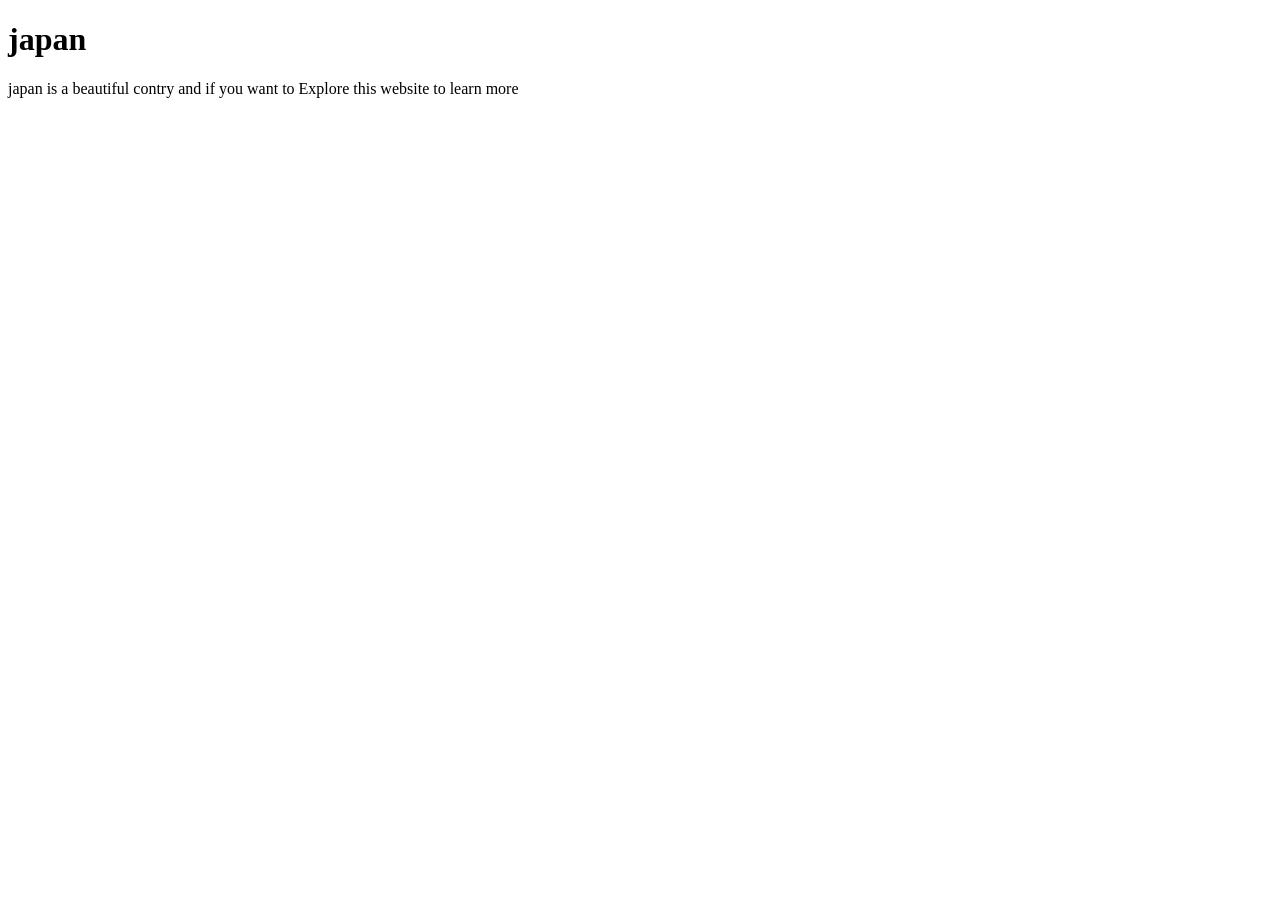
==== index.html @ d72e0ad9 "First commit" ====
<!DOCTYPE html>
<html lang="en">
    <head>
        <meta charset="UTF-8">
        <meta name="viewport" content="width=device-width,initial-scale=1.0">
        <title>About japan</title>
</head>
<body>
    <h1>japan</h1>
<p>japan is a beautiful contry and if you want to Explore this website to learn more</p>
    <head>
<html>
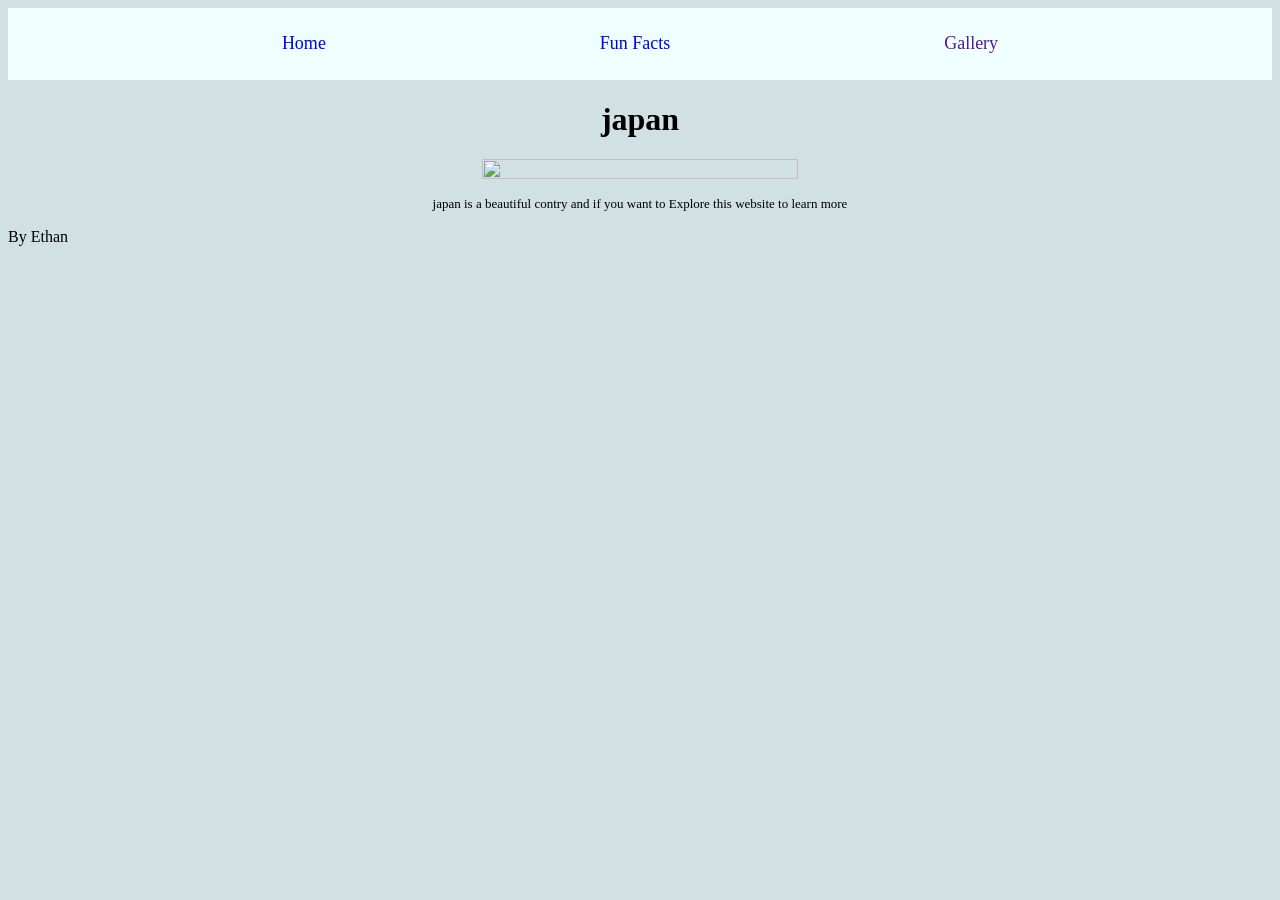
==== commit 0214baba: "Catch up" ====
--- a/index.html
+++ b/index.html
@@ -4,9 +4,25 @@
         <meta charset="UTF-8">
         <meta name="viewport" content="width=device-width,initial-scale=1.0">
         <title>About japan</title>
-</head>
-<body>
-    <h1>japan</h1>
-<p>japan is a beautiful contry and if you want to Explore this website to learn more</p>
-    <head>
-<html>
+        <link rel="stylesheet" href="style.css">
+    </head>
+    <body class="home-page">
+        <div>
+            <nav class="navbar">
+                <a href="index.html">Home</a>
+                <a href="facts.html">Fun Facts</a>
+                <a href="">Gallery</a>
+            </nav>
+        </div>
+        <div class = "home-content-div">
+            <h1>japan</h1>
+
+            <img src="https://images.unsplash.com/photo-1609825488888-3a766db05542?q=80&w=3132&auto=format&fit=crop&ixlib=rb-4.1.0&ixid=M3wxMjA3fDB8MHxwaG90by1wYWdlfHx8fGVufDB8fHx8fA%3D%3D" height="50%" width="50%">
+
+            <p>japan is a beautiful contry and if you want to Explore this website to learn more</p>
+        </div>
+        <footer>
+            <p>By Ethan</p>
+        </footer>
+    </body>
+</html>
--- a/style.css
+++ b/style.css
@@ -0,0 +1,32 @@
+.home-page{
+    background-color:#d0e0e3;
+}
+
+body{
+    font-family: 'Franklin Gothic Light';
+}
+
+.home-content-div{
+    text-align: center;
+}
+
+.home-content-div p{
+    font-size: small;
+}
+
+.navbar{
+    background-color: #efffff;
+    display: flex;
+    justify-content: space-evenly;
+    padding-top: 2%;
+    padding-bottom: 2%;
+}
+
+.navbar a{
+    text-decoration: none;
+    font-size: large;
+}
+
+.facts-page{
+    background-color: #e4baf7;
+}
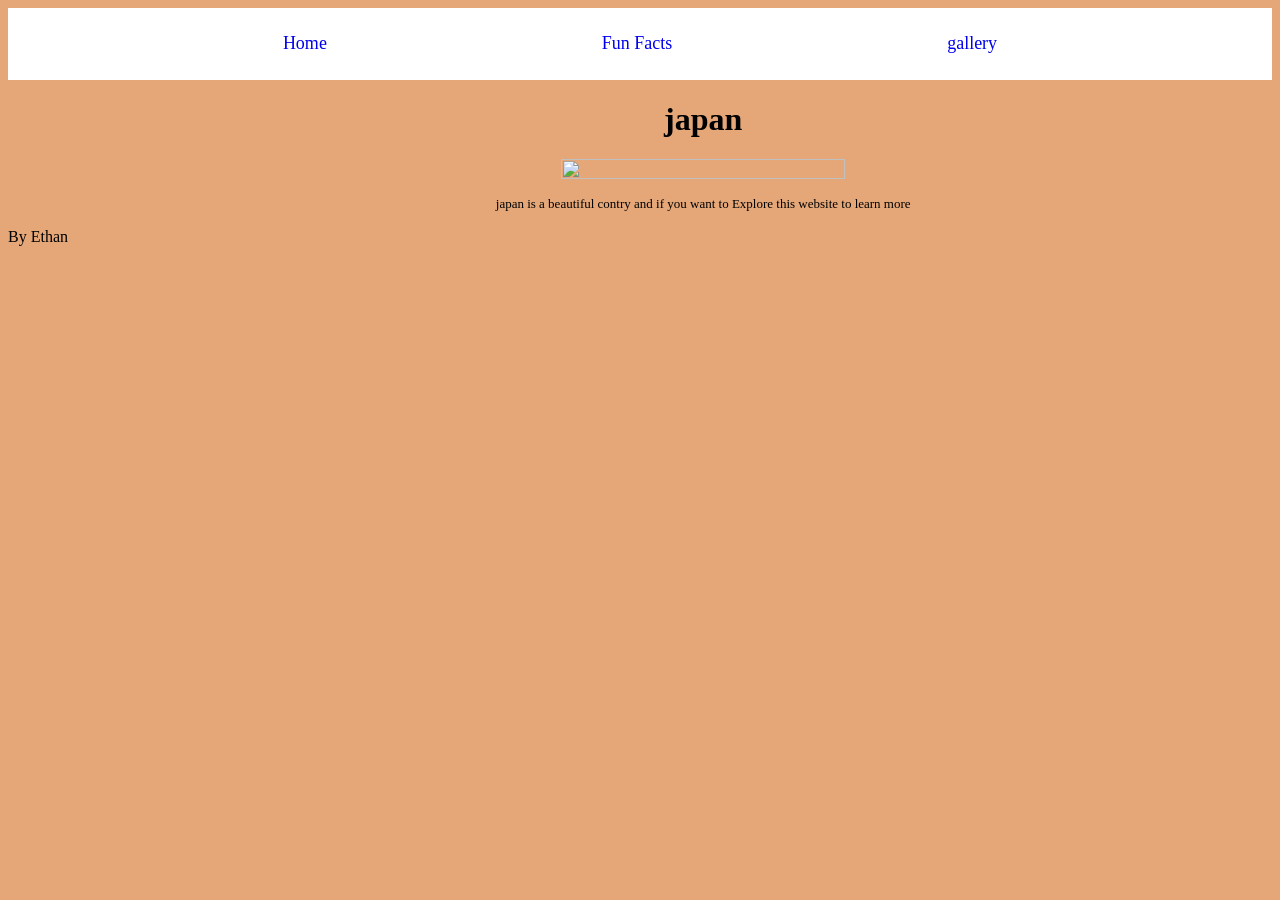
==== commit d70b9f17: "hhhhhhh" ====
--- a/index.html
+++ b/index.html
@@ -11,13 +11,13 @@
             <nav class="navbar">
                 <a href="index.html">Home</a>
                 <a href="facts.html">Fun Facts</a>
-                <a href="">Gallery</a>
+                <a href="gallery.html">gallery</a>
             </nav>
         </div>
         <div class = "home-content-div">
             <h1>japan</h1>
 
-            <img src="https://images.unsplash.com/photo-1609825488888-3a766db05542?q=80&w=3132&auto=format&fit=crop&ixlib=rb-4.1.0&ixid=M3wxMjA3fDB8MHxwaG90by1wYWdlfHx8fGVufDB8fHx8fA%3D%3D" height="50%" width="50%">
+            <img src="https://images.pexels.com/photos/3995905/pexels-photo-3995905.jpeg" height="50%" width="50%">
 
             <p>japan is a beautiful contry and if you want to Explore this website to learn more</p>
         </div>
--- a/style.css
+++ b/style.css
@@ -1,5 +1,5 @@
 .home-page{
-    background-color:#d0e0e3;
+    background-color:#e5a778;
 }
 
 body{
@@ -15,7 +15,7 @@
 }
 
 .navbar{
-    background-color: #efffff;
+    background-color: #ffffff;
     display: flex;
     justify-content: space-evenly;
     padding-top: 2%;
@@ -28,5 +28,32 @@
 }
 
 .facts-page{
+    background-color: #efcdff;
+}
+
+.home-content-div{
+    margin-left: 10%;
+}
+
+.facts-content-div li{
+    font-size: large;
+}
+
+.gallery-content{
+    display: flex;
+    justify-content: center;
+    align-items: center;
+}
+
+.gallery-content button{
+    border: 30%;
+    padding: 1%;
+    margin: 1%;
     background-color: #e4baf7;
+    border-color: #e4baf7;
+    border: none;
+    text-decoration: none;
+    font-weight: bold;
+    font-size: x-large;
+    height: 1%;
 }
